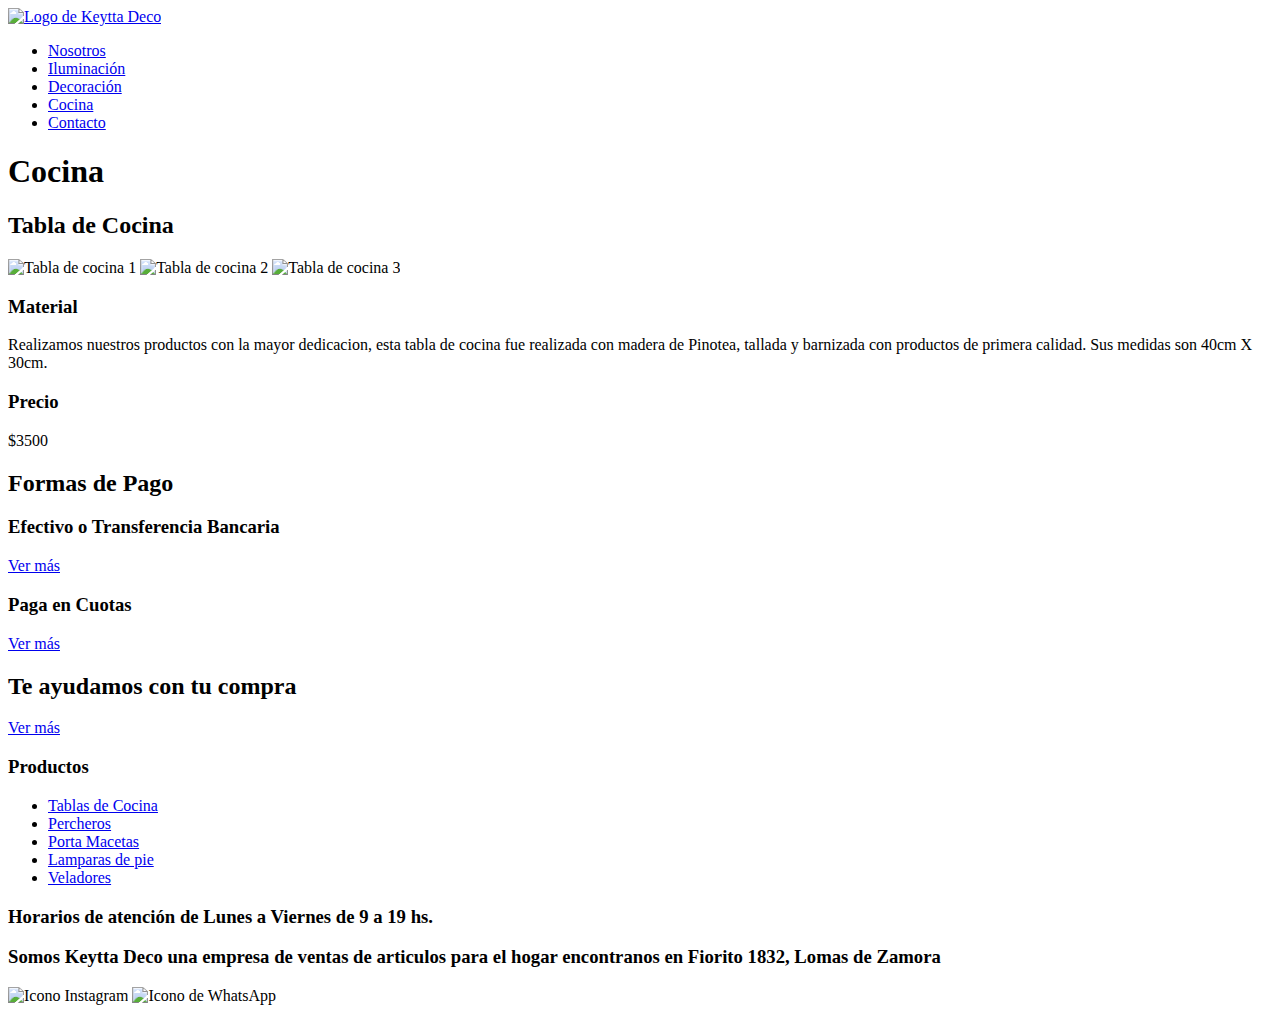
==== pages/cocina.html @ 49699b86 "cambio cocina" ====
<!DOCTYPE html>
<html lang="en">
<head>
    <meta charset="UTF-8">
    <meta name="viewport" content="width=device-width, initial-scale=1.0">
    <title>Keytta Deco - Cocina</title>
    <link rel="shortcut icon" href="../img/logos/logo_favicon.jpg" type="image/x-icon">
    <link rel="stylesheet" href="../css/style.css">

</head>
<body>
    <header>
        <section>
            <a href="../index.html"><img src="../img/logos/logo.jpg" alt="Logo de Keytta Deco"></a>
        </section>
        <nav>
            <ul>
                <li><a href="../index.html">Nosotros</a></li>
                <li><a href="./iluminacion.html">Iluminación</a></li>
                <li><a href="./decoracion.html">Decoración</a></li>
                <li><a href="./cocina.html">Cocina</a></li>
                <li><a href="./contacto.html">Contacto</a></li>
            </ul>
        </nav>
    </header>
    <main>
        <section>
            <h1>Cocina</h1>
        </section>
        <section>
            <div>
                <h2>Tabla de Cocina</h2>
                <img src="../img/decoracion/Cocina/tc-arriba.webp" alt="Tabla de cocina 1">
                <img src="../img/decoracion/Cocina/tc-cerca.webp" alt="Tabla de cocina 2">
                <img src="../img/decoracion/Cocina/tc-decostado.webp" alt="Tabla de cocina 3">
            </div>
            <div>
                <h3>Material</h3>
                <p>Realizamos nuestros productos con la mayor dedicacion, esta tabla de cocina fue realizada con madera de Pinotea, tallada y barnizada con productos de primera calidad. Sus medidas son 40cm X 30cm.</p>
            </div>
            <div>
                <h3>Precio</h3>
                <p>$3500 </p>
            </div>
        </section>
    </main>
    <article class="article">
        <section >
            <h2>Formas de Pago</h2>
            <section class="formasDePago">
                <div class="efectivo">
                    <h3>Efectivo o Transferencia Bancaria</h3>
                    <a href="../pages/informacion.html">Ver más</a>
                </div>
                <div class="tarjeta">
                    <h3>Paga en Cuotas</h3>
                    <a href="../pages/informacion.html">Ver más</a>
                </div> 
            </section>
        </section>
        <section>
            <h2>Te ayudamos con tu compra</h2>
            <a href="../pages/informacion.html">Ver más</a>
        </section>    
    </article> 
    <footer>
        <section class="productos">
            <h3>Productos</h3>
            <nav>
                <ul>
                    <li><a href="../pages/cocina.html">Tablas de Cocina</a></li>
                    <li><a href="../pages/decoracion.html">Percheros</a></li>
                    <li><a href="../pages/decoracion.html">Porta Macetas</a></li>
                    <li><a href="../pages/iluminacion.html">Lamparas de pie</a></li>
                    <li><a href="../pages/iluminacion.html">Veladores</a></li>
                </ul>
            </nav>
        </section>
        <section class="info">
            <h3>Horarios de atención de Lunes a Viernes de 9 a 19 hs.</h3>
            <h3>Somos Keytta Deco una empresa de ventas de articulos para el hogar encontranos en Fiorito 1832, Lomas de Zamora</h3>
        </section>
        <section class="redes">
            <img src="" alt="Icono Instagram" >
            <img src="" alt="Icono de WhatsApp">
        </section>
    </footer>

    <script src="https://cdn.jsdelivr.net/npm/bootstrap@5.3.0/dist/js/bootstrap.bundle.min.js" integrity="sha384-geWF76RCwLtnZ8qwWowPQNguL3RmwHVBC9FhGdlKrxdiJJigb/j/68SIy3Te4Bkz" crossorigin="anonymous"></script>
</body>
</html>
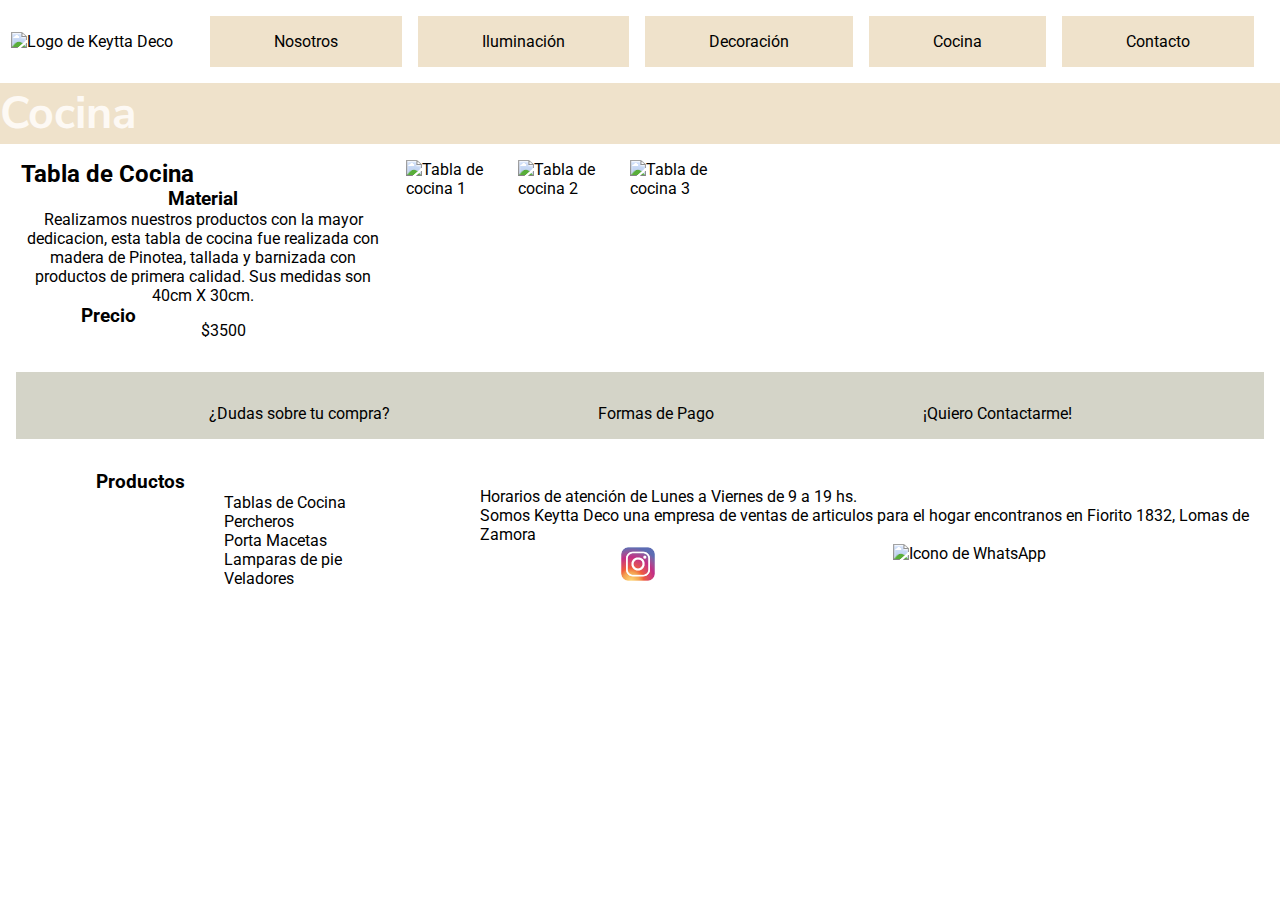
==== commit 9f712562: "hago push" ====
--- a/pages/cocina.html
+++ b/pages/cocina.html
@@ -5,16 +5,16 @@
     <meta name="viewport" content="width=device-width, initial-scale=1.0">
     <title>Keytta Deco - Cocina</title>
     <link rel="shortcut icon" href="../img/logos/logo_favicon.jpg" type="image/x-icon">
-    <link rel="stylesheet" href="../css/style.css">
-
+    <link href="https://cdn.jsdelivr.net/npm/bootstrap@5.3.0/dist/css/bootstrap.min.css" rel="stylesheet" integrity="sha384-9ndCyUaIbzAi2FUVXJi0CjmCapSmO7SnpJef0486qhLnuZ2cdeRhO02iuK6FUUVM" crossorigin="anonymous">
+    <link rel="stylesheet" href="../sass/styles.css">
 </head>
 <body>
     <header>
         <section>
-            <a href="../index.html"><img src="../img/logos/logo.jpg" alt="Logo de Keytta Deco"></a>
+            <a href="../index.html"><img src="../img/logos/logo.jpg" alt="Logo de Keytta Deco" class="logo"></a>
         </section>
         <nav>
-            <ul>
+            <ul class="nav">
                 <li><a href="../index.html">Nosotros</a></li>
                 <li><a href="./iluminacion.html">Iluminación</a></li>
                 <li><a href="./decoracion.html">Decoración</a></li>
@@ -23,66 +23,64 @@
             </ul>
         </nav>
     </header>
+
     <main>
         <section>
-            <h1>Cocina</h1>
+            <h1 class="titulo">Cocina</h1>
         </section>
-        <section>
-            <div>
+        <section class="cocina">
+            <div class="cocinaInfo">
                 <h2>Tabla de Cocina</h2>
-                <img src="../img/decoracion/Cocina/tc-arriba.webp" alt="Tabla de cocina 1">
-                <img src="../img/decoracion/Cocina/tc-cerca.webp" alt="Tabla de cocina 2">
-                <img src="../img/decoracion/Cocina/tc-decostado.webp" alt="Tabla de cocina 3">
+                <div>
+                    <h3>Material</h3>
+                    <p>Realizamos nuestros productos con la mayor dedicacion, esta tabla de cocina fue realizada con madera de Pinotea, tallada y barnizada con productos de primera calidad. Sus medidas son 40cm X 30cm.</p>
+                </div>
+                <div class="cocinaPrecio">
+                    <h3>Precio</h3>
+                    <p>$3500 </p>
+                </div>
             </div>
-            <div>
-                <h3>Material</h3>
-                <p>Realizamos nuestros productos con la mayor dedicacion, esta tabla de cocina fue realizada con madera de Pinotea, tallada y barnizada con productos de primera calidad. Sus medidas son 40cm X 30cm.</p>
-            </div>
-            <div>
-                <h3>Precio</h3>
-                <p>$3500 </p>
+            <div class="cocinaImg">
+                <img src="../img/decoracion/Cocina/tc-arriba.webp" alt="Tabla de cocina 1" class="img-fluid shadow mb-5 bg-body">
+                <img src="../img/decoracion/Cocina/tc-cerca.webp" alt="Tabla de cocina 2 " class="img-fluid shadow mb-5 bg-body" >
+                <img src="../img/decoracion/Cocina/tc-decostado.webp" alt="Tabla de cocina 3" class="img-fluid shadow mb-5 bg-body" >
             </div>
         </section>
     </main>
-    <article class="article">
-        <section >
-            <h2>Formas de Pago</h2>
-            <section class="formasDePago">
-                <div class="efectivo">
-                    <h3>Efectivo o Transferencia Bancaria</h3>
-                    <a href="../pages/informacion.html">Ver más</a>
-                </div>
-                <div class="tarjeta">
-                    <h3>Paga en Cuotas</h3>
-                    <a href="../pages/informacion.html">Ver más</a>
-                </div> 
-            </section>
-        </section>
-        <section>
-            <h2>Te ayudamos con tu compra</h2>
-            <a href="../pages/informacion.html">Ver más</a>
-        </section>    
-    </article> 
+    
+    <article class="rounded">
+        <div>
+            <a href="./informacion.html"><p>¿Dudas sobre tu compra?</p></a>
+        </div>
+        <div>
+            <a href="./informacion.html"><p>Formas de Pago</p></a>
+            
+        </div>
+        <div>
+            <a href="./contacto.html"><p>¡Quiero Contactarme!</p></a>
+        </div>
+    </article>
+
     <footer>
         <section class="productos">
             <h3>Productos</h3>
             <nav>
                 <ul>
-                    <li><a href="../pages/cocina.html">Tablas de Cocina</a></li>
-                    <li><a href="../pages/decoracion.html">Percheros</a></li>
-                    <li><a href="../pages/decoracion.html">Porta Macetas</a></li>
-                    <li><a href="../pages/iluminacion.html">Lamparas de pie</a></li>
-                    <li><a href="../pages/iluminacion.html">Veladores</a></li>
+                    <li><a href="./cocina.html">Tablas de Cocina</a></li>
+                    <li><a href="./decoracion.html">Percheros</a></li>
+                    <li><a href="./decoracion.html">Porta Macetas</a></li>
+                    <li><a href="./iluminacion.html">Lamparas de pie</a></li>
+                    <li><a href="./iluminacion.html">Veladores</a></li>
                 </ul>
             </nav>
         </section>
         <section class="info">
-            <h3>Horarios de atención de Lunes a Viernes de 9 a 19 hs.</h3>
-            <h3>Somos Keytta Deco una empresa de ventas de articulos para el hogar encontranos en Fiorito 1832, Lomas de Zamora</h3>
+            <p>Horarios de atención de Lunes a Viernes de 9 a 19 hs.</p>
+            <p>Somos Keytta Deco una empresa de ventas de articulos para el hogar encontranos en Fiorito 1832, Lomas de Zamora</p>
         </section>
         <section class="redes">
-            <img src="" alt="Icono Instagram" >
-            <img src="" alt="Icono de WhatsApp">
+            <a href="https://www.instagram.com/keyttadeco/?__coig_restricted=1" target="_blank"><img src="../img/logos/instagram.png" alt="Icono Instagram" class="img-fluid img-redes" ></a>
+            <a href=""><img src="../img/logos/wsp1.png" alt="Icono de WhatsApp" class="img-fluid img-redes wsp"></a>
         </section>
     </footer>
 
--- a/sass/styles.css
+++ b/sass/styles.css
@@ -0,0 +1,256 @@
+@import url("https://fonts.googleapis.com/css2?family=Roboto:wght@300;400&display=swap");
+@import url("https://fonts.googleapis.com/css2?family=Montserrat:wght@100&family=Noto+Sans+Cypro+Minoan&family=Nunito+Sans:wght@200&display=swap");
+* {
+  margin: 0;
+  padding: 0;
+  box-sizing: border-box;
+  font-family: "Roboto", sans-serif;
+}
+
+html {
+  scroll-behavior: smooth;
+}
+
+a {
+  text-decoration: none;
+  color: black;
+}
+
+img {
+  width: 100%;
+}
+
+li {
+  list-style-type: none;
+}
+
+.titulo {
+  font-family: "Nunito Sans", sans-serif;
+  background-color: #efe2cb;
+  color: #fdf9f4;
+  font-size: 2.8rem;
+  transition: 0.6s;
+}
+.titulo:hover {
+  background-color: #efd8af;
+  font-size: 2rem;
+}
+
+header {
+  display: flex;
+  justify-content: space-around;
+  align-items: center;
+}
+header .logo {
+  width: 10rem;
+}
+header .nav {
+  display: flex;
+  padding: 1rem;
+  gap: 1rem;
+}
+header .nav li {
+  background-color: #efe2cb;
+  padding: 1rem 4rem;
+  transition: 0.3s;
+}
+header .nav li:hover {
+  background-color: #efd8af;
+  font-size: 1.2rem;
+}
+header .nav li:hover a {
+  color: rgb(71, 27, 27);
+}
+
+.grilla {
+  display: grid;
+  grid-template-columns: 1fr 1fr 1fr;
+  grid-template-rows: 1fr;
+  grid-template-areas: "imgLampara parrafo  imgPerchero" "imgLampara imgTabla  imgPerchero ";
+  gap: 0.7rem;
+  margin: 1rem;
+}
+.grilla .parrafo {
+  grid-area: parrafo;
+  background-color: #d4d4c8;
+  color: rgb(71, 27, 27);
+  padding: 2rem;
+  transition: 0.8s;
+}
+.grilla .parrafo:hover {
+  background-color: #efe2cb;
+  margin-top: -5rem;
+}
+.grilla .imgLampara {
+  grid-area: imgLampara;
+}
+.grilla .imgTabla {
+  grid-area: imgTabla;
+}
+.grilla .imgPerchero {
+  grid-area: imgPerchero;
+}
+
+.cocina {
+  display: grid;
+  grid-template-columns: 30% 70%;
+  grid-template-rows: 1fr;
+  grid-template-areas: "cocinaInfo cocinaImg";
+  padding: 1rem;
+  gap: 1rem;
+}
+.cocina .cocinaInfo {
+  grid-area: cocinaInfo;
+  text-align: center;
+  display: flex;
+  flex-direction: column;
+  justify-content: space-evenly;
+}
+.cocina .cocinaInfo h2 {
+  margin-right: 12rem;
+}
+.cocina .cocinaInfo .cocinaPrecio {
+  display: flex;
+  justify-content: space-evenly;
+}
+.cocina .cocinaInfo .cocinaPrecio p {
+  margin-top: 1rem;
+  margin-right: 5rem;
+  transition: 0.5s;
+}
+.cocina .cocinaInfo .cocinaPrecio p:hover {
+  font-size: 2rem;
+}
+.cocina .cocinaImg {
+  grid-area: cocinaImg;
+  display: flex;
+  gap: 1rem;
+  width: 20rem;
+}
+
+.contacto {
+  display: flex;
+  gap: 1rem;
+  align-items: center;
+  padding: 1rem;
+  justify-content: space-evenly;
+}
+.contacto .contactoInformacion {
+  padding: 1rem;
+}
+
+.imgContacto {
+  display: grid;
+  grid-template-columns: 1fr 1fr 1fr 1fr;
+}
+.imgContacto img {
+  width: 12rem;
+  height: 12rem;
+  padding: 0;
+}
+
+.decoracion {
+  padding: 1rem;
+  gap: 1rem;
+}
+.decoracion .perchero {
+  display: grid;
+  grid-template-columns: 30% 70%;
+  grid-template-areas: "percheroInfo percheroImg";
+  align-items: center;
+}
+.decoracion .perchero .percheroInfo {
+  grid-area: percheroInfo;
+  display: flex;
+  flex-direction: column;
+}
+.decoracion .perchero .percheroImg {
+  grid-area: percheroImg;
+  display: grid;
+  gap: 1rem;
+  grid-template-columns: 1fr 1fr 1fr;
+}
+.decoracion .portaMacetas {
+  display: grid;
+  grid-template-columns: 30% 70%;
+  grid-template-areas: "macetasInfo macetasImg";
+  align-items: center;
+}
+.decoracion .portaMacetas .macetasInfo {
+  grid-area: macetasInfo;
+  display: flex;
+  flex-direction: column;
+}
+.decoracion .portaMacetas .macetasImg {
+  grid-area: macetasImg;
+  display: grid;
+  gap: 1rem;
+  grid-template-columns: 1fr 1fr 1fr;
+}
+
+/* iluminacion */
+.iluminacion {
+  padding: 1rem;
+}
+.iluminacion .lamparas {
+  display: flex;
+  gap: 5rem;
+}
+.iluminacion .lamparas .lamparasInfo {
+  padding: 1rem;
+}
+.linkContacto:hover {
+  font-size: 1.5rem;
+  color: rosybrown;
+  transition: 0.5s;
+}
+
+article {
+  display: flex;
+  justify-content: space-evenly;
+  align-items: center;
+  margin: 1rem;
+  background-color: #d4d4c8;
+}
+article div {
+  padding: 1rem;
+  margin-top: 1rem;
+}
+article div a :hover {
+  font-size: 1.2rem;
+  transition: 0.4s;
+}
+
+footer {
+  display: grid;
+  grid-template-areas: "productos info" "productos redes";
+  grid-template-columns: 30% 70%;
+}
+footer .productos {
+  grid-area: productos;
+  margin-left: 6rem;
+}
+footer .productos h3 {
+  margin-top: 1rem;
+}
+footer .productos nav {
+  margin-left: 8rem;
+}
+footer .productos nav ul li:hover {
+  font-size: 1.3rem;
+  transition: 0.5s;
+}
+footer .info {
+  grid-area: info;
+  font-size: medium;
+  margin-top: 2rem;
+  margin-left: 6rem;
+}
+footer .redes {
+  grid-area: redes;
+  display: flex;
+  justify-content: space-evenly;
+}
+footer .redes .img-redes {
+  width: 2.5rem;
+}/*# sourceMappingURL=styles.css.map */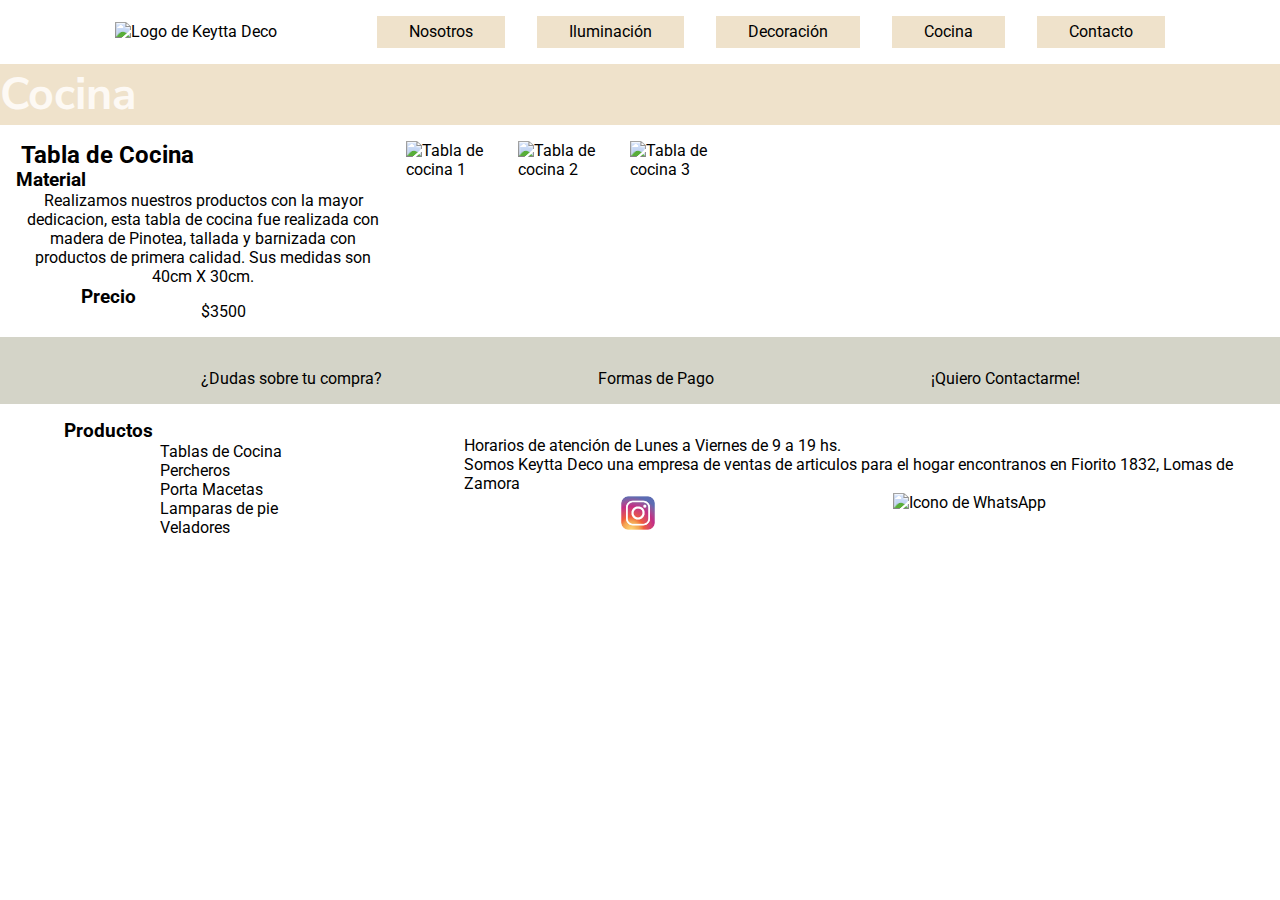
==== commit d60896ed: "agrego media queries" ====
--- a/pages/cocina.html
+++ b/pages/cocina.html
@@ -15,11 +15,11 @@
         </section>
         <nav>
             <ul class="nav">
-                <li><a href="../index.html">Nosotros</a></li>
-                <li><a href="./iluminacion.html">Iluminación</a></li>
-                <li><a href="./decoracion.html">Decoración</a></li>
-                <li><a href="./cocina.html">Cocina</a></li>
-                <li><a href="./contacto.html">Contacto</a></li>
+                <li class="rounded"><a href="../index.html">Nosotros</a></li>
+                <li class="rounded"><a href="./iluminacion.html">Iluminación</a></li>
+                <li class="rounded"><a href="./decoracion.html">Decoración</a></li>
+                <li class="rounded"><a href="./cocina.html">Cocina</a></li>
+                <li class="rounded"><a href="./contacto.html">Contacto</a></li>
             </ul>
         </nav>
     </header>
@@ -32,7 +32,7 @@
             <div class="cocinaInfo">
                 <h2>Tabla de Cocina</h2>
                 <div>
-                    <h3>Material</h3>
+                    <h3 class="cocina--titulo">Material</h3>
                     <p>Realizamos nuestros productos con la mayor dedicacion, esta tabla de cocina fue realizada con madera de Pinotea, tallada y barnizada con productos de primera calidad. Sus medidas son 40cm X 30cm.</p>
                 </div>
                 <div class="cocinaPrecio">
--- a/sass/styles.css
+++ b/sass/styles.css
@@ -38,7 +38,8 @@
 
 header {
   display: flex;
-  justify-content: space-around;
+  padding: 1rem;
+  justify-content: space-evenly;
   align-items: center;
 }
 header .logo {
@@ -46,22 +47,64 @@
 }
 header .nav {
   display: flex;
-  padding: 1rem;
-  gap: 1rem;
+  flex-direction: row;
+  gap: 2rem;
 }
 header .nav li {
   background-color: #efe2cb;
-  padding: 1rem 4rem;
   transition: 0.3s;
+  padding: 0.4rem 2rem;
 }
 header .nav li:hover {
   background-color: #efd8af;
   font-size: 1.2rem;
 }
 header .nav li:hover a {
-  color: rgb(71, 27, 27);
-}
-
+  color: rgb(167, 96, 33);
+}
+
+@media screen and (max-width: 750px) {
+  header {
+    display: flex;
+    padding: 1rem;
+    justify-content: space-evenly;
+    align-items: center;
+  }
+  header .logo {
+    width: 10rem;
+  }
+  header .nav {
+    display: flex;
+    flex-direction: row;
+    gap: 0.5rem;
+  }
+  header .nav li {
+    background-color: #efe2cb;
+    transition: 0.3s;
+    padding: 0.4rem 0.8rem;
+  }
+}
+@media screen and (max-width: 490px) {
+  header {
+    display: flex;
+    padding: 1rem;
+    justify-content: space-evenly;
+    align-items: center;
+  }
+  header .logo {
+    width: 10rem;
+  }
+  header .nav {
+    display: flex;
+    flex-direction: column;
+    gap: 1rem;
+  }
+  header .nav li {
+    background-color: #efe2cb;
+    transition: 0.3s;
+    padding: 0.4rem 2rem;
+  }
+}
 .grilla {
   display: grid;
   grid-template-columns: 1fr 1fr 1fr;
@@ -91,6 +134,34 @@
   grid-area: imgPerchero;
 }
 
+@media screen and (max-width: 750px) {
+  .grilla {
+    display: grid;
+    grid-template-areas: "parrafo imgTabla" "imgPerchero imgLampara";
+    grid-template-columns: 1fr 1fr;
+    align-items: center;
+  }
+  .grilla .parrafo {
+    padding: 2rem;
+    grid-area: parrafo;
+  }
+  .grilla .imgLampara {
+    grid-area: imgLampara;
+  }
+  .grilla .imgTabla {
+    grid-area: imgTabla;
+    margin-top: 2rem;
+  }
+  .grilla .imgPerchero {
+    grid-area: imgPerchero;
+  }
+}
+@media screen and (max-width: 490px) {
+  .grilla {
+    display: flex;
+    flex-direction: column;
+  }
+}
 .cocina {
   display: grid;
   grid-template-columns: 30% 70%;
@@ -109,6 +180,9 @@
 .cocina .cocinaInfo h2 {
   margin-right: 12rem;
 }
+.cocina .cocinaInfo .cocina--titulo {
+  margin-right: 19rem;
+}
 .cocina .cocinaInfo .cocinaPrecio {
   display: flex;
   justify-content: space-evenly;
@@ -136,7 +210,22 @@
   justify-content: space-evenly;
 }
 .contacto .contactoInformacion {
-  padding: 1rem;
+  display: flex;
+  flex-direction: column;
+}
+.contacto .contactoInformacion p {
+  padding: 0.8rem;
+}
+.contacto .contactoInformacion .contactoRedes {
+  display: flex;
+  justify-content: space-evenly;
+}
+.contacto .contactoInformacion .contactoRedes-img {
+  width: 3.5rem;
+  margin-top: 1rem;
+}
+.contacto .contactoInformacion .contactoRedes .wspContacto {
+  margin-top: 1rem;
 }
 
 .imgContacto {
@@ -146,59 +235,146 @@
 .imgContacto img {
   width: 12rem;
   height: 12rem;
-  padding: 0;
 }
 
 .decoracion {
   padding: 1rem;
-  gap: 1rem;
+  margin: 1rem;
 }
 .decoracion .perchero {
   display: grid;
   grid-template-columns: 30% 70%;
   grid-template-areas: "percheroInfo percheroImg";
-  align-items: center;
 }
 .decoracion .perchero .percheroInfo {
   grid-area: percheroInfo;
   display: flex;
   flex-direction: column;
+  gap: 1rem;
+  justify-content: space-around;
+}
+.decoracion .perchero .percheroInfo .percheroTitulo {
+  margin-left: 8rem;
+}
+.decoracion .perchero .percheroInfo .percheroPrecio {
+  display: flex;
+  margin-top: -10rem;
+  margin-left: 2rem;
+}
+.decoracion .perchero .percheroInfo .percheroPrecio p {
+  margin-top: 1rem;
+  margin-left: 2rem;
 }
 .decoracion .perchero .percheroImg {
   grid-area: percheroImg;
-  display: grid;
-  gap: 1rem;
-  grid-template-columns: 1fr 1fr 1fr;
+  display: flex;
+  gap: 3rem;
+  width: 25rem;
+  margin-left: 5rem;
 }
 .decoracion .portaMacetas {
   display: grid;
   grid-template-columns: 30% 70%;
   grid-template-areas: "macetasInfo macetasImg";
-  align-items: center;
 }
 .decoracion .portaMacetas .macetasInfo {
   grid-area: macetasInfo;
   display: flex;
   flex-direction: column;
+  justify-content: space-around;
+}
+.decoracion .portaMacetas .macetasInfo-titulo {
+  margin-top: 10rem;
+  margin-left: 5rem;
 }
 .decoracion .portaMacetas .macetasImg {
-  grid-area: macetasImg;
-  display: grid;
+  display: grid;
+  grid-template-columns: 1fr 1fr;
+  margin: 2rem;
+  gap: 2rem;
+  width: 50rem;
+}
+
+.iluminacion {
+  padding: 1rem;
+}
+.iluminacion .lamparas {
+  display: grid;
+  grid-template-columns: 1fr 2fr;
+  grid-template-areas: "precio  cromo" "precio  estante" "tripode tripode";
   gap: 1rem;
-  grid-template-columns: 1fr 1fr 1fr;
-}
-
-/* iluminacion */
-.iluminacion {
-  padding: 1rem;
-}
-.iluminacion .lamparas {
-  display: flex;
-  gap: 5rem;
-}
-.iluminacion .lamparas .lamparasInfo {
-  padding: 1rem;
-}
+  margin: 1rem;
+}
+.iluminacion .lamparas h3 {
+  margin-bottom: 1rem;
+}
+.iluminacion .lamparas .lamparasPrecio {
+  grid-area: precio;
+  margin-left: 1rem;
+  margin-top: 2rem;
+}
+.iluminacion .lamparas .lamparasPrecio p {
+  margin-top: 6rem;
+}
+.iluminacion .lamparas .cromo {
+  grid-area: cromo;
+  display: flex;
+  flex-direction: column;
+  margin-left: 3rem;
+}
+.iluminacion .lamparas .cromo div {
+  display: flex;
+  gap: 3rem;
+  width: 40%;
+  margin-left: 3rem;
+}
+.iluminacion .lamparas .estante {
+  grid-area: estante;
+  display: flex;
+  flex-direction: column;
+  margin-left: 3rem;
+}
+.iluminacion .lamparas .estante div {
+  display: flex;
+  gap: 3rem;
+  width: 40%;
+  margin-left: 3rem;
+}
+.iluminacion .lamparas .tripode {
+  grid-area: tripode;
+  display: flex;
+  flex-direction: column;
+}
+.iluminacion .lamparas .tripode div {
+  display: flex;
+  gap: 3rem;
+  width: 20%;
+  margin-left: 4rem;
+}
+.iluminacion .veladores {
+  display: grid;
+  grid-template-columns: 1fr 3fr;
+  grid-template-rows: 1fr;
+  grid-template-areas: "tituloVeladores imgVeladores";
+  padding: 1rem;
+}
+.iluminacion .veladores .tituloVeladores {
+  grid-area: tituloVeladores;
+}
+.iluminacion .veladores .tituloVeladores h2 {
+  margin-top: 3rem;
+  margin-left: 3rem;
+}
+.iluminacion .veladores .tituloVeladores p {
+  margin-top: 13rem;
+}
+.iluminacion .veladores .imgVeladores {
+  grid-area: imgVeladores;
+  display: flex;
+  width: 22%;
+  gap: 3rem;
+}
+
 .linkContacto:hover {
   font-size: 1.5rem;
   color: rosybrown;
@@ -209,7 +385,6 @@
   display: flex;
   justify-content: space-evenly;
   align-items: center;
-  margin: 1rem;
   background-color: #d4d4c8;
 }
 article div {
@@ -221,6 +396,15 @@
   transition: 0.4s;
 }
 
+@media screen and (max-width: 700px) {
+  article {
+    display: flex;
+    flex-direction: column;
+  }
+  article div {
+    padding: 0;
+  }
+}
 footer {
   display: grid;
   grid-template-areas: "productos info" "productos redes";
@@ -228,13 +412,13 @@
 }
 footer .productos {
   grid-area: productos;
+  margin-left: 4rem;
+}
+footer .productos h3 {
+  margin-top: 1rem;
+}
+footer .productos nav {
   margin-left: 6rem;
-}
-footer .productos h3 {
-  margin-top: 1rem;
-}
-footer .productos nav {
-  margin-left: 8rem;
 }
 footer .productos nav ul li:hover {
   font-size: 1.3rem;
@@ -244,7 +428,7 @@
   grid-area: info;
   font-size: medium;
   margin-top: 2rem;
-  margin-left: 6rem;
+  margin-left: 5rem;
 }
 footer .redes {
   grid-area: redes;
@@ -253,4 +437,21 @@
 }
 footer .redes .img-redes {
   width: 2.5rem;
+}
+
+@media screen and (max-width: 700px) {
+  footer {
+    display: flex;
+    flex-direction: column;
+  }
+  footer .info {
+    margin-left: 2rem;
+    margin-bottom: 1rem;
+  }
+}
+@media screen and (max-width: 490px) {
+  footer {
+    margin-top: 1rem;
+    margin-bottom: 1rem;
+  }
 }/*# sourceMappingURL=styles.css.map */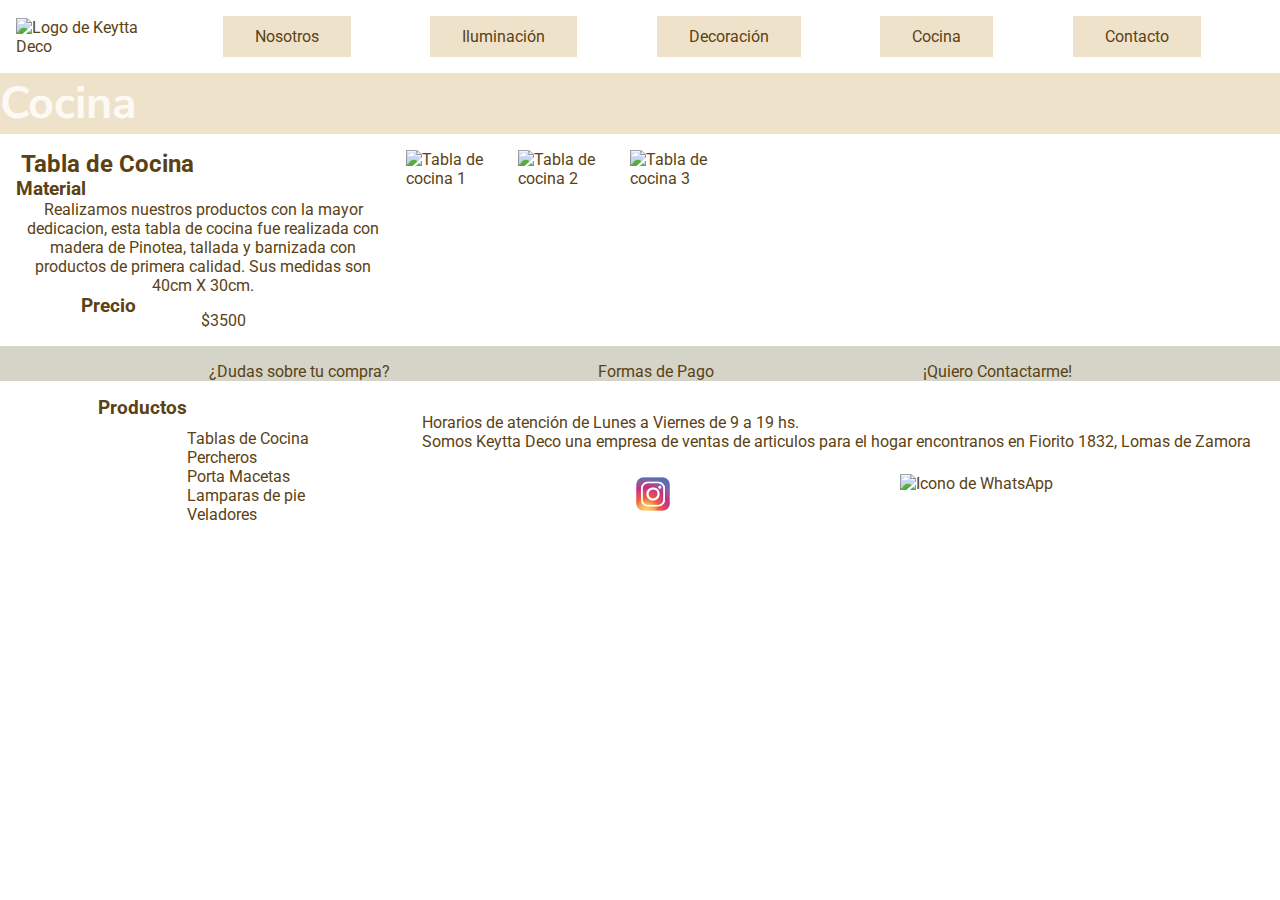
==== commit 6c04c756: "index terminado" ====
--- a/pages/cocina.html
+++ b/pages/cocina.html
@@ -41,14 +41,14 @@
                 </div>
             </div>
             <div class="cocinaImg">
-                <img src="../img/decoracion/Cocina/tc-arriba.webp" alt="Tabla de cocina 1" class="img-fluid shadow mb-5 bg-body">
-                <img src="../img/decoracion/Cocina/tc-cerca.webp" alt="Tabla de cocina 2 " class="img-fluid shadow mb-5 bg-body" >
-                <img src="../img/decoracion/Cocina/tc-decostado.webp" alt="Tabla de cocina 3" class="img-fluid shadow mb-5 bg-body" >
+                <img src="../img/decoracion/Cocina/tc-arriba.jpg" alt="Tabla de cocina 1" class="img-fluid shadow mb-5 bg-body">
+                <img src="../img/decoracion/Cocina/tc-cerca.jpg" alt="Tabla de cocina 2 " class="img-fluid shadow mb-5 bg-body" >
+                <img src="../img/decoracion/Cocina/tc-decostado.jpg" alt="Tabla de cocina 3" class="img-fluid shadow mb-5 bg-body" >
             </div>
         </section>
     </main>
     
-    <article class="rounded">
+    <article class="rounded" data-aos="fade-down">
         <div>
             <a href="./informacion.html"><p>¿Dudas sobre tu compra?</p></a>
         </div>
--- a/sass/styles.css
+++ b/sass/styles.css
@@ -5,6 +5,7 @@
   padding: 0;
   box-sizing: border-box;
   font-family: "Roboto", sans-serif;
+  color: #5b4215;
 }
 
 html {
@@ -13,7 +14,7 @@
 
 a {
   text-decoration: none;
-  color: black;
+  color: #5b4215;
 }
 
 img {
@@ -32,97 +33,91 @@
   transition: 0.6s;
 }
 .titulo:hover {
-  background-color: #efd8af;
-  font-size: 2rem;
+  background-color: #fdf9f4;
+  font-size: 3rem;
+  color: #ac8439;
 }
 
 header {
   display: flex;
-  padding: 1rem;
-  justify-content: space-evenly;
   align-items: center;
+  padding: 1rem;
 }
 header .logo {
   width: 10rem;
-}
-header .nav {
-  display: flex;
-  flex-direction: row;
-  gap: 2rem;
-}
-header .nav li {
+  animation: rotate-diagonal-1 0.8s linear reverse both;
+}
+@keyframes rotate-diagonal-1 {
+  0% {
+    transform: rotate3d(1, 1, 0, 0deg);
+  }
+  50% {
+    transform: rotate3d(1, 1, 0, -180deg);
+  }
+  100% {
+    transform: rotate3d(1, 1, 0, -360deg);
+  }
+}
+header nav {
+  width: 100%;
+}
+header nav .nav {
+  gap: 1rem;
+  display: flex;
+  justify-content: space-evenly;
+}
+header nav .nav li {
   background-color: #efe2cb;
-  transition: 0.3s;
-  padding: 0.4rem 2rem;
-}
-header .nav li:hover {
-  background-color: #efd8af;
+  transition: 0.4s;
+  padding: 0.7rem 2rem;
+}
+header nav .nav li:hover {
   font-size: 1.2rem;
-}
-header .nav li:hover a {
-  color: rgb(167, 96, 33);
-}
-
-@media screen and (max-width: 750px) {
+  background-color: #fdf9f4;
+}
+header nav .nav li:hover a {
+  color: #ac8439;
+}
+
+@media screen and (max-width: 768px) {
+  header .nav {
+    flex-direction: column;
+    text-align: center;
+  }
+  header .nav li {
+    margin: 0.1rem 3rem;
+  }
+}
+@media screen and (max-width: 480px) {
   header {
-    display: flex;
-    padding: 1rem;
-    justify-content: space-evenly;
-    align-items: center;
-  }
-  header .logo {
-    width: 10rem;
-  }
-  header .nav {
-    display: flex;
-    flex-direction: row;
-    gap: 0.5rem;
+    flex-direction: column;
   }
   header .nav li {
-    background-color: #efe2cb;
-    transition: 0.3s;
-    padding: 0.4rem 0.8rem;
-  }
-}
-@media screen and (max-width: 490px) {
-  header {
-    display: flex;
-    padding: 1rem;
-    justify-content: space-evenly;
-    align-items: center;
-  }
-  header .logo {
-    width: 10rem;
-  }
-  header .nav {
-    display: flex;
-    flex-direction: column;
-    gap: 1rem;
-  }
-  header .nav li {
-    background-color: #efe2cb;
-    transition: 0.3s;
-    padding: 0.4rem 2rem;
+    padding: 0;
+    margin: 0;
+  }
+  header .nav li a {
+    width: 100%;
   }
 }
 .grilla {
   display: grid;
   grid-template-columns: 1fr 1fr 1fr;
   grid-template-rows: 1fr;
-  grid-template-areas: "imgLampara parrafo  imgPerchero" "imgLampara imgTabla  imgPerchero ";
+  grid-template-areas: "parrafo parrafo  imgPerchero" "imgLampara imgTabla  imgPerchero ";
   gap: 0.7rem;
-  margin: 1rem;
+  padding: 1rem;
 }
 .grilla .parrafo {
   grid-area: parrafo;
   background-color: #d4d4c8;
   color: rgb(71, 27, 27);
   padding: 2rem;
-  transition: 0.8s;
+  transition: 0.4s;
 }
 .grilla .parrafo:hover {
   background-color: #efe2cb;
-  margin-top: -5rem;
+  font-size: 1.03rem;
 }
 .grilla .imgLampara {
   grid-area: imgLampara;
@@ -133,33 +128,51 @@
 .grilla .imgPerchero {
   grid-area: imgPerchero;
 }
-
-@media screen and (max-width: 750px) {
-  .grilla {
-    display: grid;
-    grid-template-areas: "parrafo imgTabla" "imgPerchero imgLampara";
-    grid-template-columns: 1fr 1fr;
-    align-items: center;
-  }
-  .grilla .parrafo {
-    padding: 2rem;
-    grid-area: parrafo;
-  }
-  .grilla .imgLampara {
-    grid-area: imgLampara;
-  }
-  .grilla .imgTabla {
-    grid-area: imgTabla;
-    margin-top: 2rem;
-  }
-  .grilla .imgPerchero {
-    grid-area: imgPerchero;
-  }
-}
-@media screen and (max-width: 490px) {
+.grilla .bounce-in-top {
+  animation: bounce-in-top 1.5s 1s;
+}
+@keyframes bounce-in-top {
+  0% {
+    transform: translateY(-500px);
+    animation-timing-function: ease-in;
+    opacity: 0;
+  }
+  38% {
+    transform: translateY(0);
+    animation-timing-function: ease-out;
+    opacity: 1;
+  }
+  55% {
+    transform: translateY(-65px);
+    animation-timing-function: ease-in;
+  }
+  72% {
+    transform: translateY(0);
+    animation-timing-function: ease-out;
+  }
+  81% {
+    transform: translateY(-28px);
+    animation-timing-function: ease-in;
+  }
+  90% {
+    transform: translateY(0);
+    animation-timing-function: ease-out;
+  }
+  95% {
+    transform: translateY(-8px);
+    animation-timing-function: ease-in;
+  }
+  100% {
+    transform: translateY(0);
+    animation-timing-function: ease-out;
+  }
+}
+
+@media screen and (max-width: 768px) {
   .grilla {
     display: flex;
     flex-direction: column;
+    margin: 1rem;
   }
 }
 .cocina {
@@ -231,10 +244,7 @@
 .imgContacto {
   display: grid;
   grid-template-columns: 1fr 1fr 1fr 1fr;
-}
-.imgContacto img {
-  width: 12rem;
-  height: 12rem;
+  gap: 1rem;
 }
 
 .decoracion {
@@ -384,74 +394,85 @@
 article {
   display: flex;
   justify-content: space-evenly;
-  align-items: center;
   background-color: #d4d4c8;
 }
 article div {
-  padding: 1rem;
-  margin-top: 1rem;
+  padding-top: 1rem;
 }
 article div a :hover {
   font-size: 1.2rem;
   transition: 0.4s;
 }
 
-@media screen and (max-width: 700px) {
+@media screen and (max-width: 480px) {
   article {
-    display: flex;
     flex-direction: column;
-  }
-  article div {
-    padding: 0;
+    align-items: center;
   }
 }
 footer {
   display: grid;
   grid-template-areas: "productos info" "productos redes";
   grid-template-columns: 30% 70%;
+  padding: 1rem;
+  gap: 1rem;
 }
 footer .productos {
   grid-area: productos;
-  margin-left: 4rem;
-}
-footer .productos h3 {
-  margin-top: 1rem;
+  display: flex;
+  justify-content: center;
 }
 footer .productos nav {
-  margin-left: 6rem;
-}
-footer .productos nav ul li:hover {
+  margin-top: 2rem;
+}
+footer .productos nav li:hover {
   font-size: 1.3rem;
   transition: 0.5s;
 }
 footer .info {
   grid-area: info;
   font-size: medium;
-  margin-top: 2rem;
-  margin-left: 5rem;
+  margin-top: 1rem;
+  margin-left: 1rem;
 }
 footer .redes {
   grid-area: redes;
   display: flex;
   justify-content: space-evenly;
+  animation: redes 0.8s infinite;
+}
+@keyframes redes {
+  0% {
+    transform: translate(0);
+  }
+  20% {
+    transform: translate(-2px, 2px);
+  }
+  40% {
+    transform: translate(-2px, -2px);
+  }
+  60% {
+    transform: translate(2px, 2px);
+  }
+  80% {
+    transform: translate(2px, -2px);
+  }
+  100% {
+    transform: translate(0);
+  }
 }
 footer .redes .img-redes {
   width: 2.5rem;
 }
 
-@media screen and (max-width: 700px) {
+@media screen and (max-width: 768px) {
+  footer {
+    grid-template-columns: 40% 60%;
+  }
+}
+@media screen and (max-width: 480px) {
   footer {
     display: flex;
     flex-direction: column;
   }
-  footer .info {
-    margin-left: 2rem;
-    margin-bottom: 1rem;
-  }
-}
-@media screen and (max-width: 490px) {
-  footer {
-    margin-top: 1rem;
-    margin-bottom: 1rem;
-  }
 }/*# sourceMappingURL=styles.css.map */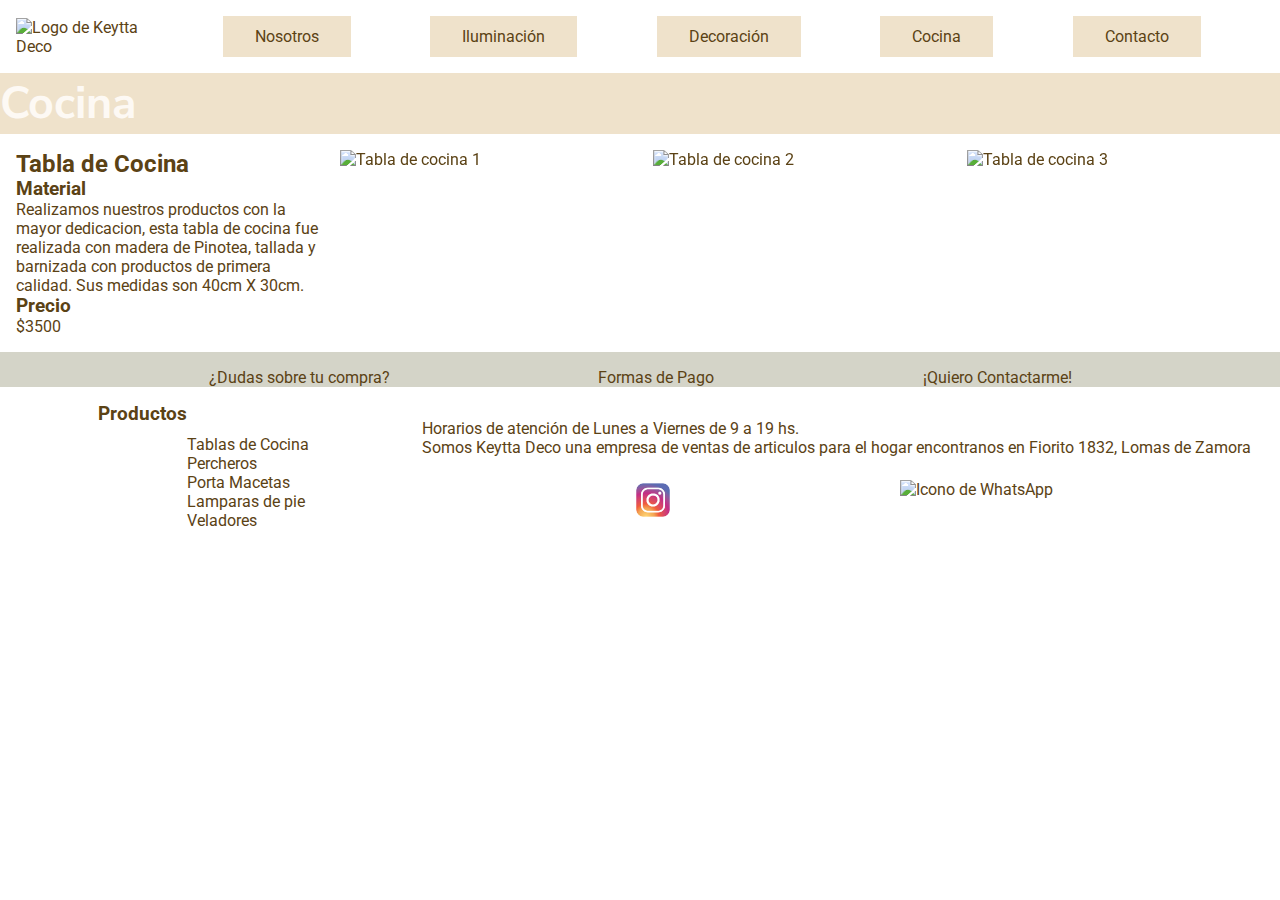
==== commit b933fc04: "termine media queries de varias pag" ====
--- a/pages/cocina.html
+++ b/pages/cocina.html
@@ -6,20 +6,22 @@
     <title>Keytta Deco - Cocina</title>
     <link rel="shortcut icon" href="../img/logos/logo_favicon.jpg" type="image/x-icon">
     <link href="https://cdn.jsdelivr.net/npm/bootstrap@5.3.0/dist/css/bootstrap.min.css" rel="stylesheet" integrity="sha384-9ndCyUaIbzAi2FUVXJi0CjmCapSmO7SnpJef0486qhLnuZ2cdeRhO02iuK6FUUVM" crossorigin="anonymous">
+    <link href="https://unpkg.com/aos@2.3.1/dist/aos.css" rel="stylesheet">
     <link rel="stylesheet" href="../sass/styles.css">
+
 </head>
 <body>
     <header>
         <section>
-            <a href="../index.html"><img src="../img/logos/logo.jpg" alt="Logo de Keytta Deco" class="logo"></a>
+            <a href="../index.html"><img src="../img/logos/logo.jpg" alt="Logo de Keytta Deco" class="logo img-fluid"></a>
         </section>
         <nav>
             <ul class="nav">
-                <li class="rounded"><a href="../index.html">Nosotros</a></li>
-                <li class="rounded"><a href="./iluminacion.html">Iluminación</a></li>
-                <li class="rounded"><a href="./decoracion.html">Decoración</a></li>
-                <li class="rounded"><a href="./cocina.html">Cocina</a></li>
-                <li class="rounded"><a href="./contacto.html">Contacto</a></li>
+                <li class="rounded"  data-aos="fade-down" ><a href="../index.html">Nosotros</a></li>
+                <li class="rounded"  data-aos="fade-down"><a href="./iluminacion.html">Iluminación</a></li>
+                <li class="rounded"  data-aos="fade-down"><a href="./decoracion.html">Decoración</a></li>
+                <li class="rounded"  data-aos="fade-down"><a href="./cocina.html">Cocina</a></li>
+                <li class="rounded"  data-aos="fade-down"><a href="./contacto.html">Contacto</a></li>
             </ul>
         </nav>
     </header>
@@ -32,18 +34,18 @@
             <div class="cocinaInfo">
                 <h2>Tabla de Cocina</h2>
                 <div>
-                    <h3 class="cocina--titulo">Material</h3>
+                    <h3>Material</h3>
                     <p>Realizamos nuestros productos con la mayor dedicacion, esta tabla de cocina fue realizada con madera de Pinotea, tallada y barnizada con productos de primera calidad. Sus medidas son 40cm X 30cm.</p>
                 </div>
-                <div class="cocinaPrecio">
+                <div>
                     <h3>Precio</h3>
                     <p>$3500 </p>
                 </div>
             </div>
-            <div class="cocinaImg">
-                <img src="../img/decoracion/Cocina/tc-arriba.jpg" alt="Tabla de cocina 1" class="img-fluid shadow mb-5 bg-body">
-                <img src="../img/decoracion/Cocina/tc-cerca.jpg" alt="Tabla de cocina 2 " class="img-fluid shadow mb-5 bg-body" >
-                <img src="../img/decoracion/Cocina/tc-decostado.jpg" alt="Tabla de cocina 3" class="img-fluid shadow mb-5 bg-body" >
+            <div class="cocinaImg"  >
+                <img src="../img/decoracion/Cocina/tc-arriba.jpg" alt="Tabla de cocina 1" class="img-fluid shadow mb-5 bg-body" data-aos="zoom-out">
+                <img src="../img/decoracion/Cocina/tc-cerca.jpg" alt="Tabla de cocina 2 " class="img-fluid shadow mb-5 bg-body" data-aos="zoom-out" >
+                <img src="../img/decoracion/Cocina/tc-decostado.jpg" alt="Tabla de cocina 3" class="img-fluid shadow mb-5 bg-body" data-aos="zoom-out" >
             </div>
         </section>
     </main>
@@ -85,5 +87,9 @@
     </footer>
 
     <script src="https://cdn.jsdelivr.net/npm/bootstrap@5.3.0/dist/js/bootstrap.bundle.min.js" integrity="sha384-geWF76RCwLtnZ8qwWowPQNguL3RmwHVBC9FhGdlKrxdiJJigb/j/68SIy3Te4Bkz" crossorigin="anonymous"></script>
+    <script src="https://unpkg.com/aos@2.3.1/dist/aos.js"></script>
+    <script>
+        AOS.init();
+    </script>
 </body>
 </html>--- a/sass/styles.css
+++ b/sass/styles.css
@@ -175,216 +175,136 @@
     margin: 1rem;
   }
 }
-.cocina {
-  display: grid;
-  grid-template-columns: 30% 70%;
-  grid-template-rows: 1fr;
+main .cocina {
+  display: grid;
+  grid-template-columns: 1fr 3fr;
   grid-template-areas: "cocinaInfo cocinaImg";
-  padding: 1rem;
-  gap: 1rem;
-}
-.cocina .cocinaInfo {
-  grid-area: cocinaInfo;
-  text-align: center;
+  gap: 1rem;
+  margin: 1rem;
+}
+main .cocina .cocinaImg {
+  display: grid;
+  grid-template-columns: 1fr 1fr 1fr;
+  gap: 1rem;
+}
+
+@media screen and (max-width: 768px) {
+  main .cocina {
+    display: flex;
+    flex-direction: column;
+  }
+}
+@media screen and (max-width: 480px) {
+  main .cocina .cocinaImg {
+    display: flex;
+    flex-direction: column;
+  }
+}
+main .contacto {
+  display: flex;
+  margin: 1rem;
+  gap: 1rem;
+}
+main .contacto .contactoInformacion {
   display: flex;
   flex-direction: column;
-  justify-content: space-evenly;
-}
-.cocina .cocinaInfo h2 {
-  margin-right: 12rem;
-}
-.cocina .cocinaInfo .cocina--titulo {
-  margin-right: 19rem;
-}
-.cocina .cocinaInfo .cocinaPrecio {
-  display: flex;
-  justify-content: space-evenly;
-}
-.cocina .cocinaInfo .cocinaPrecio p {
-  margin-top: 1rem;
-  margin-right: 5rem;
-  transition: 0.5s;
-}
-.cocina .cocinaInfo .cocinaPrecio p:hover {
-  font-size: 2rem;
-}
-.cocina .cocinaImg {
-  grid-area: cocinaImg;
-  display: flex;
-  gap: 1rem;
-  width: 20rem;
-}
-
-.contacto {
-  display: flex;
-  gap: 1rem;
+  justify-content: center;
+  margin-left: 2rem;
+}
+main .contacto .contactoInformacion .contactoRedes-img {
+  display: flex;
+  gap: 1rem;
+  width: 90px;
+  margin-left: 15rem;
+}
+main .contacto form {
+  margin-left: 10rem;
+}
+
+@media screen and (max-width: 768px) {
+  main {
+    margin: 1rem;
+  }
+  main .contacto {
+    flex-direction: column;
+  }
+  main .contacto form {
+    margin-left: 0;
+  }
+}
+footer .imgContacto {
+  display: grid;
+  grid-template-columns: 1fr 1fr 1fr 1fr;
+  gap: 1rem;
+  display: flex;
   align-items: center;
-  padding: 1rem;
-  justify-content: space-evenly;
-}
-.contacto .contactoInformacion {
-  display: flex;
-  flex-direction: column;
-}
-.contacto .contactoInformacion p {
-  padding: 0.8rem;
-}
-.contacto .contactoInformacion .contactoRedes {
-  display: flex;
-  justify-content: space-evenly;
-}
-.contacto .contactoInformacion .contactoRedes-img {
-  width: 3.5rem;
-  margin-top: 1rem;
-}
-.contacto .contactoInformacion .contactoRedes .wspContacto {
-  margin-top: 1rem;
-}
-
-.imgContacto {
-  display: grid;
-  grid-template-columns: 1fr 1fr 1fr 1fr;
-  gap: 1rem;
-}
-
-.decoracion {
-  padding: 1rem;
-  margin: 1rem;
-}
-.decoracion .perchero {
-  display: grid;
-  grid-template-columns: 30% 70%;
+  margin: 1rem;
+}
+
+main .decoracion {
+  margin: 1rem;
+}
+main .decoracion .perchero {
+  display: grid;
+  grid-template-columns: 1fr 3fr;
   grid-template-areas: "percheroInfo percheroImg";
-}
-.decoracion .perchero .percheroInfo {
+  gap: 1rem;
+}
+main .decoracion .perchero .percheroInfo {
   grid-area: percheroInfo;
-  display: flex;
-  flex-direction: column;
-  gap: 1rem;
-  justify-content: space-around;
-}
-.decoracion .perchero .percheroInfo .percheroTitulo {
-  margin-left: 8rem;
-}
-.decoracion .perchero .percheroInfo .percheroPrecio {
-  display: flex;
-  margin-top: -10rem;
+  margin-top: 4rem;
+}
+main .decoracion .perchero .percheroInfo div {
+  margin: 2rem;
+}
+main .decoracion .perchero .percheroInfo .percheroTitulo {
   margin-left: 2rem;
 }
-.decoracion .perchero .percheroInfo .percheroPrecio p {
-  margin-top: 1rem;
-  margin-left: 2rem;
-}
-.decoracion .perchero .percheroImg {
+main .decoracion .perchero .percheroImg {
+  margin: 1rem;
   grid-area: percheroImg;
-  display: flex;
-  gap: 3rem;
-  width: 25rem;
-  margin-left: 5rem;
-}
-.decoracion .portaMacetas {
-  display: grid;
-  grid-template-columns: 30% 70%;
+  display: grid;
+  grid-template-columns: 1fr 1fr;
+  gap: 1rem;
+}
+main .decoracion .portaMacetas {
+  display: grid;
+  grid-template-columns: 1fr 3fr;
   grid-template-areas: "macetasInfo macetasImg";
-}
-.decoracion .portaMacetas .macetasInfo {
+  gap: 1rem;
+}
+main .decoracion .portaMacetas .macetasInfo {
   grid-area: macetasInfo;
-  display: flex;
-  flex-direction: column;
-  justify-content: space-around;
-}
-.decoracion .portaMacetas .macetasInfo-titulo {
-  margin-top: 10rem;
-  margin-left: 5rem;
-}
-.decoracion .portaMacetas .macetasImg {
+}
+main .decoracion .portaMacetas .macetasInfo div {
+  margin: 2rem;
+}
+main .decoracion .portaMacetas .macetasImg {
+  margin: 1rem;
+  grid-area: macetasImg;
   display: grid;
   grid-template-columns: 1fr 1fr;
-  margin: 2rem;
-  gap: 2rem;
-  width: 50rem;
-}
-
-.iluminacion {
-  padding: 1rem;
-}
-.iluminacion .lamparas {
-  display: grid;
-  grid-template-columns: 1fr 2fr;
-  grid-template-areas: "precio  cromo" "precio  estante" "tripode tripode";
-  gap: 1rem;
-  margin: 1rem;
-}
-.iluminacion .lamparas h3 {
-  margin-bottom: 1rem;
-}
-.iluminacion .lamparas .lamparasPrecio {
-  grid-area: precio;
-  margin-left: 1rem;
-  margin-top: 2rem;
-}
-.iluminacion .lamparas .lamparasPrecio p {
-  margin-top: 6rem;
-}
-.iluminacion .lamparas .cromo {
-  grid-area: cromo;
-  display: flex;
-  flex-direction: column;
-  margin-left: 3rem;
-}
-.iluminacion .lamparas .cromo div {
-  display: flex;
-  gap: 3rem;
-  width: 40%;
-  margin-left: 3rem;
-}
-.iluminacion .lamparas .estante {
-  grid-area: estante;
-  display: flex;
-  flex-direction: column;
-  margin-left: 3rem;
-}
-.iluminacion .lamparas .estante div {
-  display: flex;
-  gap: 3rem;
-  width: 40%;
-  margin-left: 3rem;
-}
-.iluminacion .lamparas .tripode {
-  grid-area: tripode;
-  display: flex;
-  flex-direction: column;
-}
-.iluminacion .lamparas .tripode div {
-  display: flex;
-  gap: 3rem;
-  width: 20%;
-  margin-left: 4rem;
-}
-.iluminacion .veladores {
-  display: grid;
-  grid-template-columns: 1fr 3fr;
-  grid-template-rows: 1fr;
-  grid-template-areas: "tituloVeladores imgVeladores";
-  padding: 1rem;
-}
-.iluminacion .veladores .tituloVeladores {
-  grid-area: tituloVeladores;
-}
-.iluminacion .veladores .tituloVeladores h2 {
-  margin-top: 3rem;
-  margin-left: 3rem;
-}
-.iluminacion .veladores .tituloVeladores p {
-  margin-top: 13rem;
-}
-.iluminacion .veladores .imgVeladores {
-  grid-area: imgVeladores;
-  display: flex;
-  width: 22%;
-  gap: 3rem;
-}
-
+  gap: 1rem;
+}
+
+@media screen and (max-width: 768px) {
+  main .decoracion .perchero .percheroImg {
+    grid-template-columns: 1fr;
+  }
+  main .decoracion .portaMacetas .macetasImg {
+    grid-template-columns: 1fr;
+  }
+}
+@media screen and (max-width: 480px) {
+  main .decoracion .perchero {
+    display: flex;
+    flex-direction: column;
+  }
+  main .decoracion .portaMacetas {
+    display: flex;
+    flex-direction: column;
+  }
+}
 .linkContacto:hover {
   font-size: 1.5rem;
   color: rosybrown;
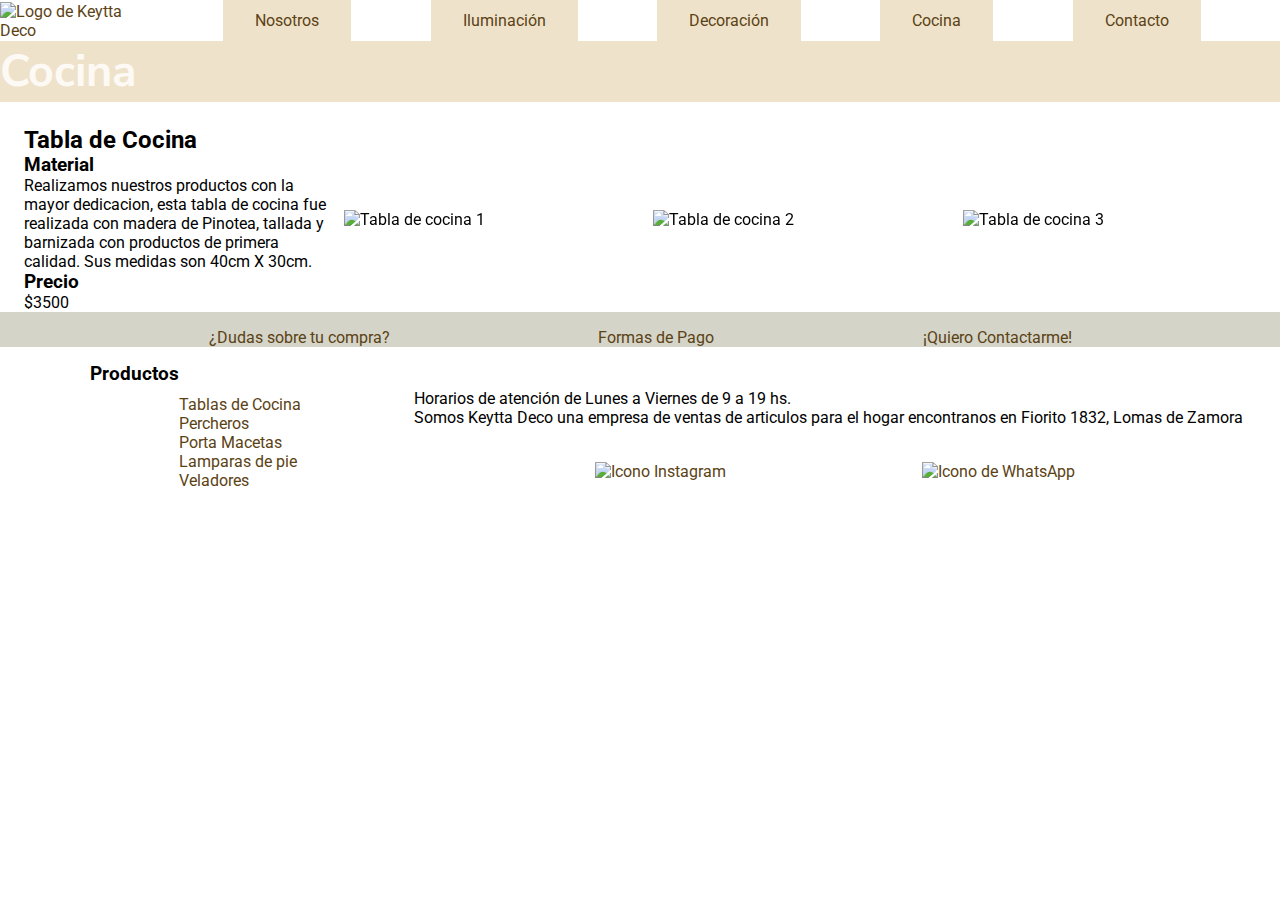
==== commit 02de434e: "Agrego seo" ====
--- a/pages/cocina.html
+++ b/pages/cocina.html
@@ -1,23 +1,25 @@
 <!DOCTYPE html>
-<html lang="en">
+<html lang="es">
 <head>
     <meta charset="UTF-8">
     <meta name="viewport" content="width=device-width, initial-scale=1.0">
-    <title>Keytta Deco - Cocina</title>
+    <title> Cocina </title>
+    <meta name="description" content="Empresa familiar especializada en la produccion y venta de Lamparas, Veladores, Tablas de cocina, percheros, Porta Macetas.">
+    <meta name="keywords" content="Cocina, Tabla de Cocina de Madera, Artesanal, Productos tallados a mano">
     <link rel="shortcut icon" href="../img/logos/logo_favicon.jpg" type="image/x-icon">
     <link href="https://cdn.jsdelivr.net/npm/bootstrap@5.3.0/dist/css/bootstrap.min.css" rel="stylesheet" integrity="sha384-9ndCyUaIbzAi2FUVXJi0CjmCapSmO7SnpJef0486qhLnuZ2cdeRhO02iuK6FUUVM" crossorigin="anonymous">
     <link href="https://unpkg.com/aos@2.3.1/dist/aos.css" rel="stylesheet">
-    <link rel="stylesheet" href="../sass/styles.css">
+    <link rel="stylesheet" href="../styles/styles.css">
 
 </head>
 <body>
     <header>
         <section>
-            <a href="../index.html"><img src="../img/logos/logo.jpg" alt="Logo de Keytta Deco" class="logo img-fluid"></a>
+            <a href="../index.html"><img src="../img/logos/logo.jpg" alt="Logo de Keytta Deco" class="logo"></a>
         </section>
         <nav>
             <ul class="nav">
-                <li class="rounded"  data-aos="fade-down" ><a href="../index.html">Nosotros</a></li>
+                <li class="rounded"  data-aos="fade-down" ><a href="../index.html#parrafo">Nosotros</a></li>
                 <li class="rounded"  data-aos="fade-down"><a href="./iluminacion.html">Iluminación</a></li>
                 <li class="rounded"  data-aos="fade-down"><a href="./decoracion.html">Decoración</a></li>
                 <li class="rounded"  data-aos="fade-down"><a href="./cocina.html">Cocina</a></li>
@@ -43,19 +45,19 @@
                 </div>
             </div>
             <div class="cocinaImg"  >
-                <img src="../img/decoracion/Cocina/tc-arriba.jpg" alt="Tabla de cocina 1" class="img-fluid shadow mb-5 bg-body" data-aos="zoom-out">
-                <img src="../img/decoracion/Cocina/tc-cerca.jpg" alt="Tabla de cocina 2 " class="img-fluid shadow mb-5 bg-body" data-aos="zoom-out" >
-                <img src="../img/decoracion/Cocina/tc-decostado.jpg" alt="Tabla de cocina 3" class="img-fluid shadow mb-5 bg-body" data-aos="zoom-out" >
+                <img src="../img/decoracion/Cocina/tc-arriba.jpg" alt="Tabla de cocina 1" class="img-fluid shadow mb-3" data-aos="zoom-out">
+                <img src="../img/decoracion/Cocina/tc-cerca.jpg" alt="Tabla de cocina 2 " class="img-fluid shadow mb-3" data-aos="zoom-out" >
+                <img src="../img/decoracion/Cocina/tc-decostado.jpg" alt="Tabla de cocina 3" class="img-fluid shadow mb-3" data-aos="zoom-out" >
             </div>
         </section>
     </main>
-    
+
     <article class="rounded" data-aos="fade-down">
         <div>
-            <a href="./informacion.html"><p>¿Dudas sobre tu compra?</p></a>
+            <a href="./informacion.html" target="_blank"><p>¿Dudas sobre tu compra?</p></a>
         </div>
         <div>
-            <a href="./informacion.html"><p>Formas de Pago</p></a>
+            <a href="./informacion.html" target="_blank"><p>Formas de Pago</p></a>
             
         </div>
         <div>
@@ -81,8 +83,8 @@
             <p>Somos Keytta Deco una empresa de ventas de articulos para el hogar encontranos en Fiorito 1832, Lomas de Zamora</p>
         </section>
         <section class="redes">
-            <a href="https://www.instagram.com/keyttadeco/?__coig_restricted=1" target="_blank"><img src="../img/logos/instagram.png" alt="Icono Instagram" class="img-fluid img-redes" ></a>
-            <a href=""><img src="../img/logos/wsp1.png" alt="Icono de WhatsApp" class="img-fluid img-redes wsp"></a>
+            <a href="https://www.instagram.com/keyttadeco/?__coig_restricted=1" target="_blank"><img src="../img/logos/Instagram-Logo.jpg" alt="Icono Instagram" class="img-fluid img-redes" ></a>
+            <a href="" target="_blank"><img src="../img/logos/wsp.jpg" alt="Icono de WhatsApp" class="img-fluid img-redes wsp"></a>
         </section>
     </footer>
 
--- a/styles/styles.css
+++ b/styles/styles.css
@@ -0,0 +1,462 @@
+@import url("https://fonts.googleapis.com/css2?family=Roboto:wght@300;400&display=swap");
+@import url("https://fonts.googleapis.com/css2?family=Montserrat:wght@100&family=Noto+Sans+Cypro+Minoan&family=Nunito+Sans:wght@200&display=swap");
+* {
+  margin: 0;
+  padding: 0;
+  box-sizing: border-box;
+  font-family: "Roboto", sans-serif;
+}
+
+html {
+  scroll-behavior: smooth;
+}
+
+a {
+  text-decoration: none;
+  color: #5b4215;
+}
+
+img {
+  width: 100%;
+}
+
+li {
+  list-style-type: none;
+}
+
+.titulo {
+  font-family: "Nunito Sans", sans-serif;
+  background-color: #efe2cb;
+  color: #fdf9f4;
+  font-size: 2.8rem;
+  transition: 0.6s;
+}
+.titulo:hover {
+  background-color: #fdf9f4;
+  font-size: 3rem;
+  color: #ac8439;
+}
+
+header {
+  display: flex;
+  align-items: center;
+}
+header .logo {
+  width: 10rem;
+  animation: rotate-diagonal-1 0.8s linear reverse both;
+}
+@keyframes rotate-diagonal-1 {
+  0% {
+    transform: rotate3d(1, 1, 0, 0deg);
+  }
+  50% {
+    transform: rotate3d(1, 1, 0, -180deg);
+  }
+  100% {
+    transform: rotate3d(1, 1, 0, -360deg);
+  }
+}
+header nav {
+  width: 100%;
+}
+header nav .nav {
+  display: flex;
+  justify-content: space-evenly;
+}
+header nav .nav li {
+  background-color: #efe2cb;
+  transition: 0.4s;
+  padding: 0.7rem 2rem;
+}
+header nav .nav li:hover {
+  font-size: 1.2rem;
+  background-color: #fdf9f4;
+}
+header nav .nav li:hover a {
+  color: #ac8439;
+}
+
+@media screen and (max-width: 768px) {
+  header .nav {
+    flex-direction: column;
+    align-items: stretch;
+    text-align: center;
+    gap: 1rem;
+    padding: 1rem;
+  }
+}
+@media screen and (max-width: 480px) {
+  header {
+    flex-direction: column;
+  }
+}
+.grilla {
+  display: grid;
+  grid-template-columns: 1fr 1fr 1fr;
+  grid-template-rows: 1fr;
+  grid-template-areas: "parrafo parrafo  imgPerchero" "imgLampara imgTabla  imgPerchero ";
+  gap: 0.7rem;
+  padding: 1rem;
+}
+.grilla .parrafo {
+  grid-area: parrafo;
+  background-color: #d4d4c8;
+  color: rgb(71, 27, 27);
+  padding: 2rem;
+  transition: 0.4s;
+}
+.grilla .parrafo:hover {
+  background-color: #efe2cb;
+  font-size: 1.03rem;
+}
+.grilla .imgLampara {
+  grid-area: imgLampara;
+}
+.grilla .imgTabla {
+  grid-area: imgTabla;
+}
+.grilla .imgPerchero {
+  grid-area: imgPerchero;
+}
+.grilla .bounce-in-top {
+  animation: bounce-in-top 1.5s 1s;
+}
+@keyframes bounce-in-top {
+  0% {
+    transform: translateY(-500px);
+    animation-timing-function: ease-in;
+    opacity: 0;
+  }
+  38% {
+    transform: translateY(0);
+    animation-timing-function: ease-out;
+    opacity: 1;
+  }
+  55% {
+    transform: translateY(-65px);
+    animation-timing-function: ease-in;
+  }
+  72% {
+    transform: translateY(0);
+    animation-timing-function: ease-out;
+  }
+  81% {
+    transform: translateY(-28px);
+    animation-timing-function: ease-in;
+  }
+  90% {
+    transform: translateY(0);
+    animation-timing-function: ease-out;
+  }
+  95% {
+    transform: translateY(-8px);
+    animation-timing-function: ease-in;
+  }
+  100% {
+    transform: translateY(0);
+    animation-timing-function: ease-out;
+  }
+}
+
+@media screen and (max-width: 768px) {
+  .grilla {
+    display: flex;
+    flex-direction: column;
+    margin: 1rem;
+  }
+}
+main .cocina {
+  display: grid;
+  grid-template-columns: 1fr 3fr;
+  grid-template-areas: "cocinaInfo cocinaImg";
+  gap: 1rem;
+  margin: 1.5rem 1.5rem 0 1.5rem;
+  align-items: center;
+}
+main .cocina .cocinaImg {
+  display: grid;
+  grid-template-columns: 1fr 1fr 1fr;
+  gap: 1rem;
+}
+
+@media screen and (max-width: 768px) {
+  main .cocina {
+    display: flex;
+    flex-direction: column;
+  }
+}
+@media screen and (max-width: 480px) {
+  main .cocina .cocinaImg {
+    display: flex;
+    flex-direction: column;
+  }
+}
+main .decoracion {
+  margin: 1rem;
+}
+main .decoracion .perchero {
+  display: grid;
+  grid-template-columns: 1fr 3fr;
+  grid-template-areas: "percheroInfo percheroImg";
+  gap: 1rem;
+}
+main .decoracion .perchero .percheroInfo {
+  grid-area: percheroInfo;
+  margin-top: 4rem;
+}
+main .decoracion .perchero .percheroInfo div {
+  margin: 2rem;
+}
+main .decoracion .perchero .percheroInfo .percheroTitulo {
+  margin-left: 2rem;
+}
+main .decoracion .perchero .percheroImg {
+  margin: 1rem;
+  grid-area: percheroImg;
+  display: grid;
+  grid-template-columns: 1fr 1fr;
+  gap: 1rem;
+}
+main .decoracion .portaMacetas {
+  display: grid;
+  grid-template-columns: 1fr 3fr;
+  grid-template-areas: "macetasInfo macetasImg";
+  gap: 1rem;
+}
+main .decoracion .portaMacetas .macetasInfo {
+  grid-area: macetasInfo;
+}
+main .decoracion .portaMacetas .macetasInfo div {
+  margin: 2rem;
+}
+main .decoracion .portaMacetas .macetasImg {
+  margin: 1rem;
+  grid-area: macetasImg;
+  display: grid;
+  grid-template-columns: 1fr 1fr;
+  gap: 1rem;
+}
+
+@media screen and (max-width: 768px) {
+  main .decoracion .perchero .percheroImg {
+    grid-template-columns: 1fr;
+  }
+  main .decoracion .portaMacetas .macetasImg {
+    grid-template-columns: 1fr;
+  }
+}
+@media screen and (max-width: 480px) {
+  main .decoracion .perchero {
+    display: flex;
+    flex-direction: column;
+  }
+  main .decoracion .portaMacetas {
+    display: flex;
+    flex-direction: column;
+  }
+}
+main .iluminacion {
+  margin: 2rem;
+}
+main .iluminacion .lamparas {
+  display: grid;
+  grid-template-columns: 1fr 2fr;
+}
+main .iluminacion .lamparas .lamparasPrecio {
+  margin: 1rem;
+  margin-top: 3rem;
+}
+main .iluminacion .lamparas .lamparasImg {
+  margin: 1rem;
+}
+main .iluminacion .lamparas .lamparasImg .cromo {
+  display: grid;
+  grid-template-columns: 1fr 2fr 2fr;
+}
+main .iluminacion .lamparas .lamparasImg .cromo div {
+  display: flex;
+  flex-direction: column;
+  gap: 1rem;
+  padding: 1rem;
+}
+main .iluminacion .lamparas .lamparasImg .estante {
+  display: grid;
+  grid-template-columns: 1fr 2fr 2fr;
+}
+main .iluminacion .lamparas .lamparasImg .estante div {
+  display: flex;
+  gap: 1rem;
+  padding: 1rem;
+}
+main .iluminacion .lamparas .lamparasImg .tripode {
+  display: flex;
+  flex-direction: column;
+}
+main .iluminacion .lamparas .lamparasImg .tripode div {
+  display: grid;
+  grid-template-columns: 1fr 1fr;
+  gap: 1rem;
+}
+main .iluminacion .veladores {
+  display: grid;
+  grid-template-columns: 1fr 2fr;
+}
+main .iluminacion .veladores .tituloVeladores {
+  margin: 1rem;
+  margin-top: 3rem;
+}
+main .iluminacion .veladores .imgVeladores {
+  margin: 1rem;
+  display: grid;
+  grid-template-columns: 1fr 1fr;
+  gap: 1rem;
+}
+
+@media screen and (max-width: 480px) {
+  main .iluminacion .lamparas {
+    display: flex;
+    flex-direction: column;
+  }
+  main .iluminacion .veladores {
+    display: flex;
+    flex-direction: column;
+  }
+}
+main .informacion section {
+  background-color: #d4d4c8;
+  padding: 1rem;
+}
+main .informacion a {
+  color: #ac8439;
+}
+
+.linkContacto:hover {
+  font-size: 1.5rem;
+  color: rosybrown;
+  transition: 0.5s;
+}
+
+main .contacto {
+  display: flex;
+  margin: 1rem;
+  justify-content: space-evenly;
+  align-items: center;
+  gap: 1rem;
+}
+main .contacto .contactoInformacion .contactoRedes {
+  display: flex;
+  justify-content: space-between;
+}
+main .contacto .contactoInformacion .contactoRedes .contactoRedes-img {
+  display: flex;
+  gap: 1rem;
+  width: 150px;
+}
+
+@media screen and (max-width: 480px) {
+  main .contacto {
+    flex-direction: column;
+  }
+  main .contacto .contactoInformacion {
+    margin: 1rem;
+  }
+}
+footer {
+  display: flex;
+  justify-content: center;
+  align-items: center;
+}
+footer .imgContacto {
+  display: grid;
+  grid-template-columns: 1fr 1fr 1fr 1fr;
+  gap: 1rem;
+  display: flex;
+  align-items: center;
+  margin: 1rem;
+}
+
+article {
+  display: flex;
+  justify-content: space-evenly;
+  background-color: #d4d4c8;
+}
+article div {
+  padding-top: 1rem;
+}
+article div a :hover {
+  font-size: 1.2rem;
+  transition: 0.4s;
+}
+
+@media screen and (max-width: 480px) {
+  article {
+    flex-direction: column;
+    align-items: center;
+  }
+}
+footer {
+  display: grid;
+  grid-template-areas: "productos info" "productos redes";
+  grid-template-columns: 30% 70%;
+  padding: 1rem;
+  gap: 1rem;
+}
+footer .productos {
+  grid-area: productos;
+  display: flex;
+  justify-content: center;
+}
+footer .productos nav {
+  margin-top: 2rem;
+}
+footer .productos nav li:hover {
+  font-size: 1.3rem;
+  transition: 0.5s;
+}
+footer .info {
+  grid-area: info;
+  font-size: medium;
+  margin-top: 1rem;
+  margin-left: 1rem;
+}
+footer .redes {
+  grid-area: redes;
+  display: flex;
+  justify-content: space-evenly;
+  animation: redes 0.8s infinite;
+}
+@keyframes redes {
+  0% {
+    transform: translate(0);
+  }
+  20% {
+    transform: translate(-2px, 2px);
+  }
+  40% {
+    transform: translate(-2px, -2px);
+  }
+  60% {
+    transform: translate(2px, 2px);
+  }
+  80% {
+    transform: translate(2px, -2px);
+  }
+  100% {
+    transform: translate(0);
+  }
+}
+footer .redes .img-redes {
+  width: 2.5rem;
+}
+
+@media screen and (max-width: 768px) {
+  footer {
+    grid-template-columns: 40% 60%;
+  }
+}
+@media screen and (max-width: 480px) {
+  footer {
+    display: flex;
+    flex-direction: column;
+  }
+}/*# sourceMappingURL=styles.css.map */